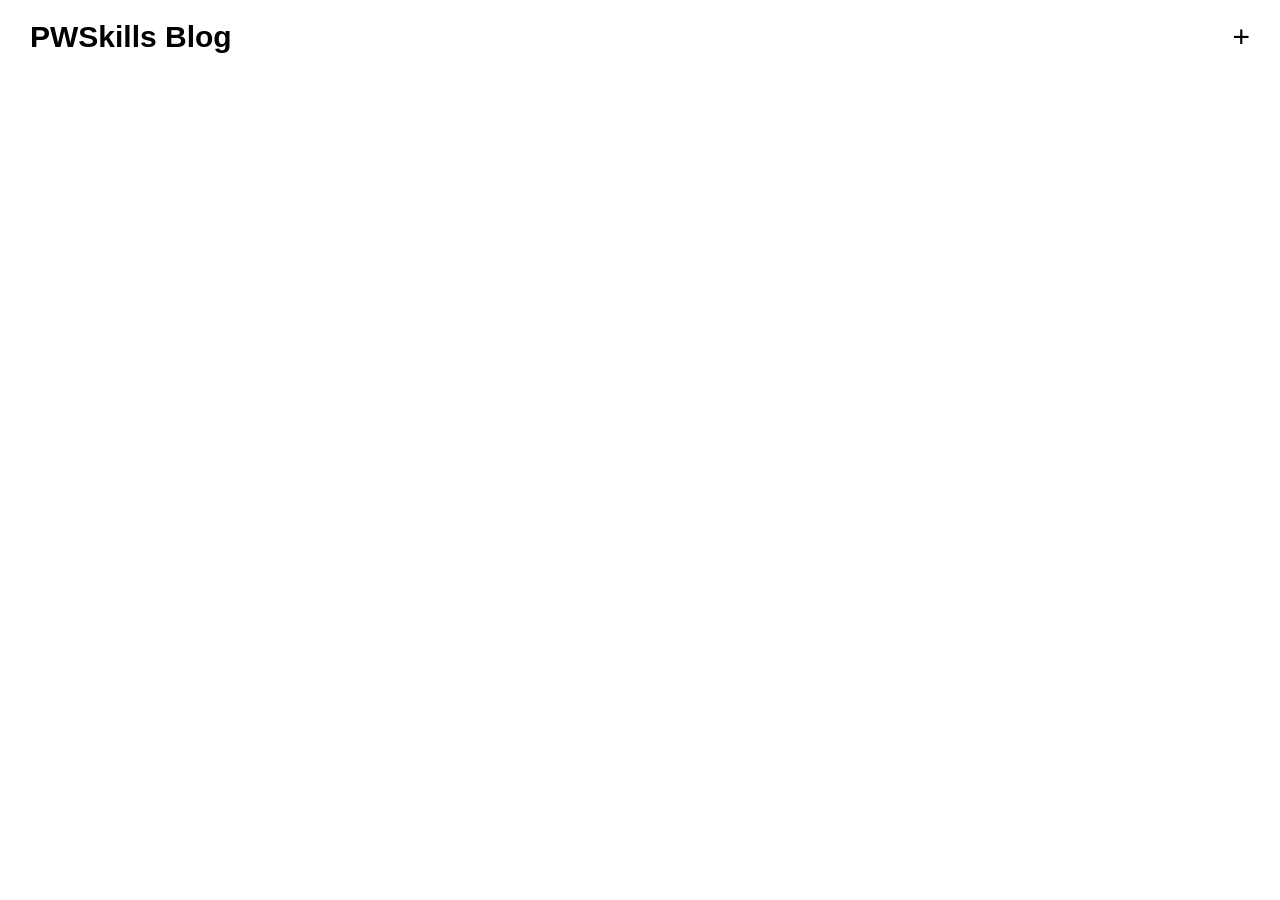
==== Project-1 PWSkills Blog/index.html @ 6f90d47b "conpleted project 1" ====
<!DOCTYPE html>
<html lang="en">

<head>
    <meta charset="UTF-8">
    <meta name="viewport" content="width=device-width, initial-scale=1.0">
    <link rel="stylesheet" href="style.css">
    <title>PWSkills Blog</title>
</head>

<body>
    <nav>
        <h1>PWSkills Blog</h1>
        <div>
            <button id="create-blog">+</button>
        </div>
    </nav>
    <main>
        <section class="blogs">
            <div class="blog">
                <div class="img-cont">
                    <img src="https://www.simplilearn.com/ice9/free_resources_article_thumb/what_is_image_Processing.jpg"
                        alt="">
                </div>
                <h4>Blog Title: Demo Article</h4>
                <p>Lorem ipsum dolor sit amet, consectetur id assumenda ipsa officiis, dolore veniam ex, recusandae
                    eveniet, obcaecati quam!
                </p>
                <a href="./blogPost/blog.html">Read</a>
            </div>
            <div class="blog">
                <div class="img-cont">
                    <img src="https://www.simplilearn.com/ice9/free_resources_article_thumb/what_is_image_Processing.jpg"
                        alt="">
                </div>
                <h4>Blog Title: Demo Article</h4>
                <p>Lorem ipsum dolor sit amet, consectetur id assumenda ipsa officiis, dolore veniam ex, recusandae
                    eveniet, obcaecati quam!
                </p>
                <a href="./blogPost/blog.html">Read</a>
            </div>
            <div class="blog">
                <div class="img-cont">
                    <img src="https://www.simplilearn.com/ice9/free_resources_article_thumb/what_is_image_Processing.jpg"
                        alt="">
                </div>
                <h4>Blog Title: Demo Article</h4>
                <p>
                    Lorem ipsum dolor sit amet, consectetur id assumenda ipsa officiis, dolore veniam ex, recusandae
                    eveniet, obcaecati quam!
                </p>
                <a href="./blogPost/blog.html" onclick="localStorage.setItem('postIndex', JSON.parse(index))">Read</a>
            </div>
        </section>

        <div class="modal-container">
            <div class="modal">
                <span>x</span>
                <form action="">
                    <div class="input">
                        <input type="text" required placeholder="Enter Blog Title :" name="" id="">
                    </div>
                    <div class="input">
                        <input type="text" required placeholder="Enter Blog Title :" name="title" id="title">
                    </div>
                    <div class="input">
                        <input type="text" required placeholder="Enter Blog description :" name="description" id="description">
                    </div>
                    <div class="textarea">
                        <textarea required placeholder="Write" name="post" id="post" cols="30" rows="10"></textarea>
                    </div>
                </form>
                <button id="add-blog">Add Blog</button>
            </div>
        </div>
    </main>
    <script src="./script.js"></script>
</body>

</html>
---- Project-1 PWSkills Blog/style.css ----
* {
    margin: 0;
    padding: 0;
    box-sizing: border-box;
    font-family: Verdana, Geneva, Tahoma, sans-serif;
}

a{
    text-decoration: none;
    color: black;
}

body {
    max-width: 1350px;
    margin: 0 auto;
    padding: 20px 30px;
}

nav {
    display: flex;
    justify-content: space-between;
    align-items: center;
}

nav > h1 {
    font-size: 30px;
}

nav div > button {
    border: none;
    font-size: 30px;
    cursor: pointer;
    background: transparent;
}

.blogs {
    display: flex;
    gap: 30px;
    flex-wrap: wrap;
    margin-top: 80px;
}


.blog {
    width: 300px;
    padding: 20px;
    display: flex;
    flex-direction: column;
    gap: 20px;
    border-radius: 12px;
    box-shadow: 0px 0px 10px rgba(0, 0, 0, 0.3);
}

.img-cont{
    width: 100%;
    height: 200px;
    border-radius: 15px;
    overflow: hidden;
}
.img-cont img{
    width: 100%;
    height: 100%;
}

.blog > h4{
    font-size: 18px;
}
.blog > p{
    font-size: 15px;
}

.blog > a{
    display: flex;
    justify-content: center;
    align-items: center;
    width: 100%;
    height: 40px;
    text-decoration: none;
    border-radius: 10px;
    background: rgba(255, 219, 151, 0.749);
    color: orange;
    margin-bottom: 50px;
    cursor: pointer;
}

.modal-container{
    width: 100%;
    height: 100vh;
    justify-content: center;
    align-items: center;
    position: absolute;
    top: 0;
    background: rgba(0, 0, 0, 0.369);
    left: 0;
    display: none;
}

.modal-container.active{
    display: flex;
}

.modal {
    max-width: 600px;
    height: 600px;
    width: 100%;
    padding: 40px;
    background: white;
    border-radius: 20px;
    position: relative;
}
.modal span {
    font-size: 25px;
    cursor: pointer;
    position: absolute;
    top: 5px;
    color: #8142f5;
    font-weight: 500;
    right: 30px;
}
.input{
    width: 100%;
    height: 45px;
    margin-bottom: 20px;
}
.input input{
    width: 100%;
    height: 100%;
    padding: 5px 10px;
}
.textarea{
    width: 100%;
    height: 250px;
    margin-bottom: 20px;
}
.textarea textarea{
    width: 100%;
    height: 100%;
    padding: 10px 10px;
    resize: none;
}

form > button{
    width: 100%;
    height: 40px;
    border-radius: 10px;
    border: none;
    outline: none;
    color: white;
    background: #8142f5;
    cursor: pointer;
}

/* blog page css */

#blog-page{
    margin-top: 80px;
    border: 2px solid gray;
    padding: 40px;
}

.header {
    display: flex;
    justify-content: space-between;
    padding: 20px;
    background: plum;
    border-radius: 15px;
}

.content h3{
    margin-bottom: 20px;
}

.content p{
    max-width: 500px;
}

.img-container{
    width: 300px;
    height: 200px;
    border-radius: 15px;
    overflow: hidden;
}

.img-container img{
    width: 100%;
    height: 100%;
}

article{
    max-width: 1150px;
    margin: 0 auto;
    margin-top: 30px;
}
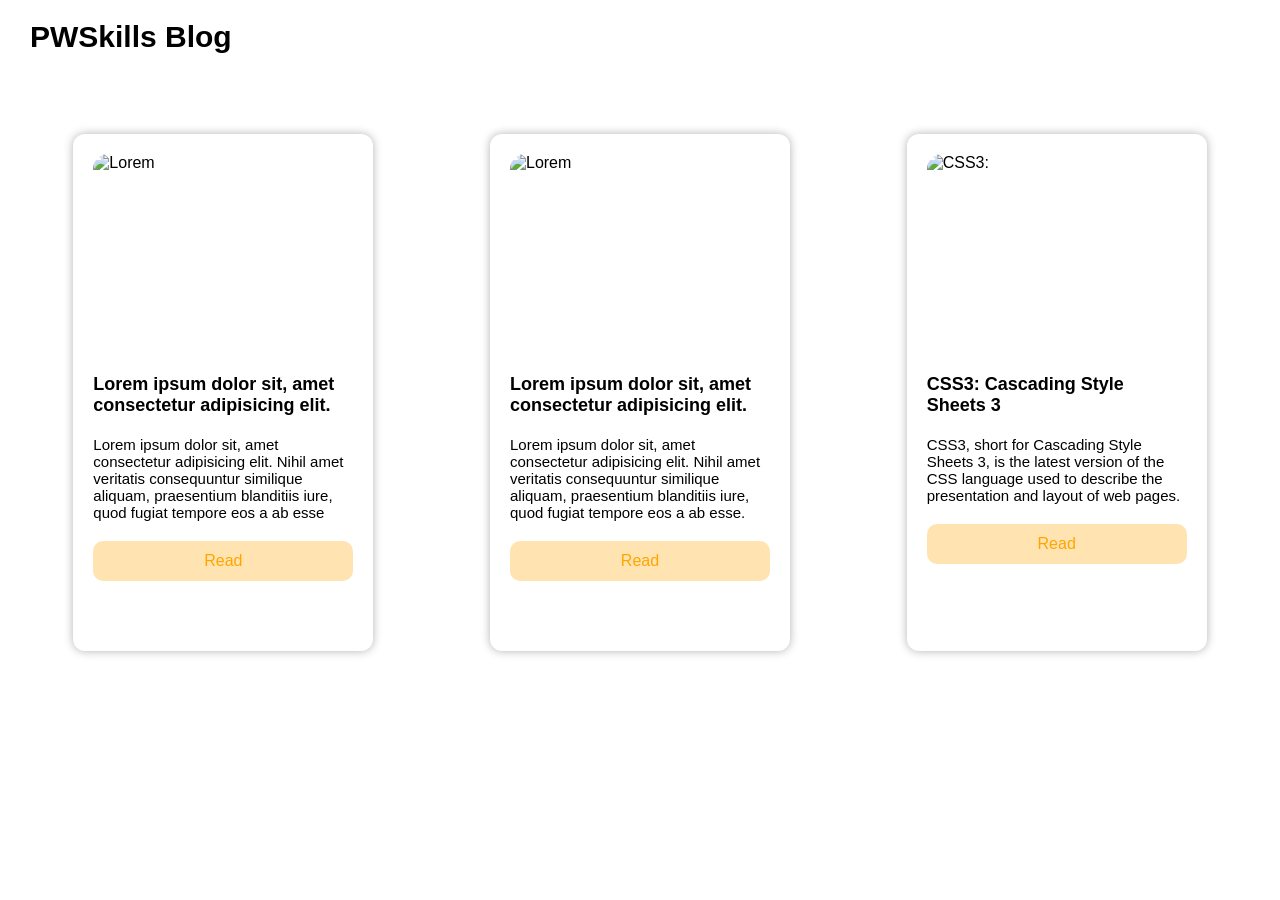
==== commit 995970a8: "adde fontawsome icons" ====
--- a/Project-1 PWSkills Blog/index.html
+++ b/Project-1 PWSkills Blog/index.html
@@ -5,6 +5,7 @@
     <meta charset="UTF-8">
     <meta name="viewport" content="width=device-width, initial-scale=1.0">
     <link rel="stylesheet" href="style.css">
+    <script src="https://kit.fontawesome.com/846a5b7040.js" crossorigin="anonymous"></script>
     <title>PWSkills Blog</title>
 </head>
 
@@ -12,7 +13,7 @@
     <nav>
         <h1>PWSkills Blog</h1>
         <div>
-            <button id="create-blog">+</button>
+            <button id="create-blog"><i class="fa-solid fa-plus"></i></button>
         </div>
     </nav>
     <main>
@@ -55,10 +56,10 @@
 
         <div class="modal-container">
             <div class="modal">
-                <span>x</span>
+                <span><i class="fa-solid fa-xmark"></i></span>
                 <form action="">
                     <div class="input">
-                        <input type="text" required placeholder="Enter Blog Title :" name="" id="">
+                        <input type="text" required placeholder="Enter Blog Post Url :" name="url" id="url">
                     </div>
                     <div class="input">
                         <input type="text" required placeholder="Enter Blog Title :" name="title" id="title">
--- a/Project-1 PWSkills Blog/style.css
+++ b/Project-1 PWSkills Blog/style.css
@@ -34,9 +34,12 @@
 }
 
 .blogs {
-    display: flex;
+    /* display: flex; */
     gap: 30px;
-    flex-wrap: wrap;
+    /* flex-wrap: wrap; */
+    display: grid;
+    grid-template-columns: repeat(auto-fit, minmax(320px, 1fr));
+    justify-items: center;
     margin-top: 80px;
 }
 
@@ -139,7 +142,7 @@
     resize: none;
 }
 
-form > button{
+.modal > button{
     width: 100%;
     height: 40px;
     border-radius: 10px;
@@ -192,3 +195,34 @@
     margin-top: 30px;
 }
 
+
+@media screen and (max-width: 980px) {
+    .header{
+        flex-direction: column-reverse;
+        gap: 20px;
+    }
+
+    .img-container{
+        width: 100%;
+        height: 240px;
+    }
+    #blog-page{
+        padding: 10px;
+    }
+    body{
+        padding: 10px;
+    }
+}
+@media screen and (max-width: 680px) {
+    .blogs{
+        gap: 0px;
+    }
+
+}
+
+@media screen and (max-width: 380px) {
+    .img-container{
+        height: 160px;
+    }
+}
+
